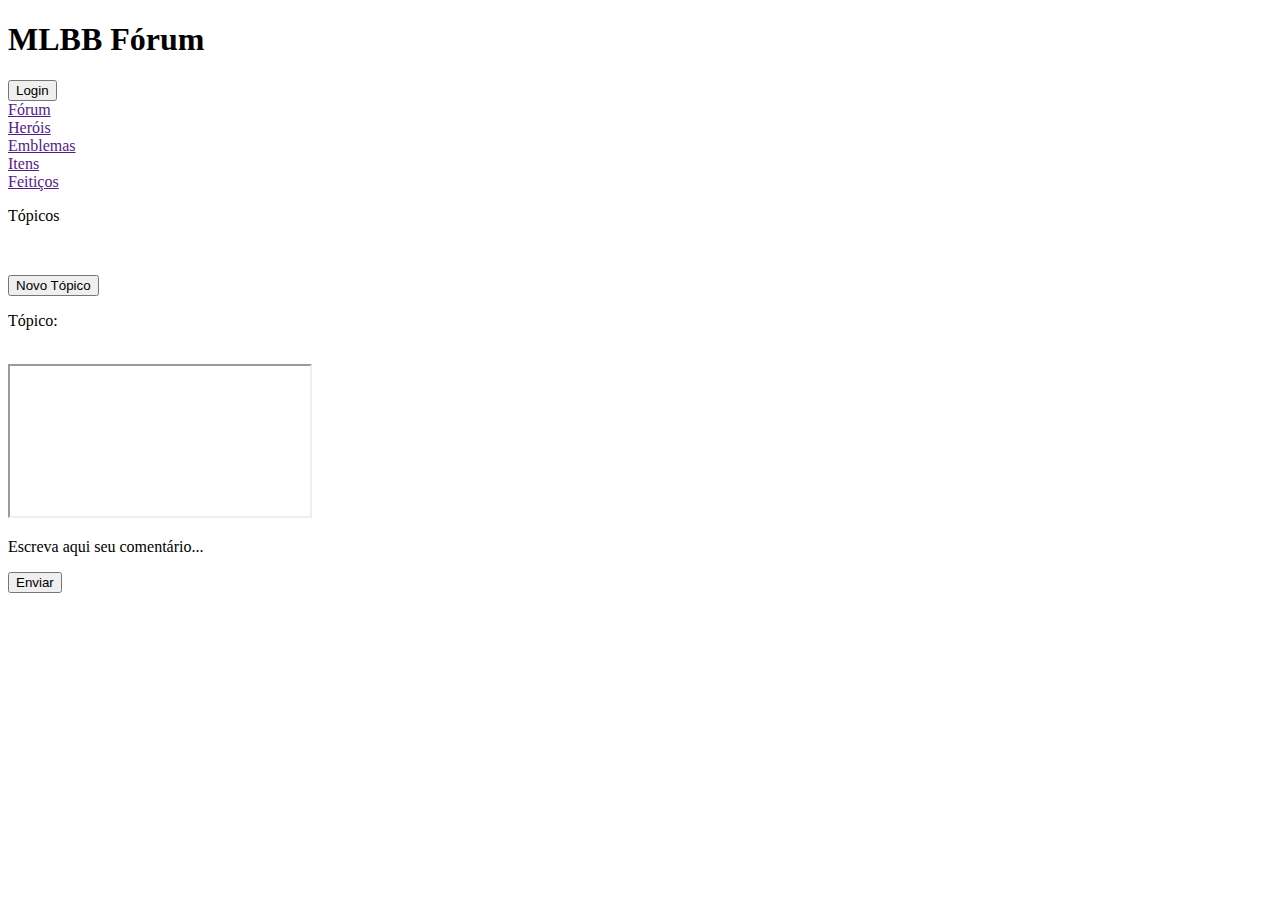
==== Codigos/index.html @ 2869221a "Criado pasta Codigos e inserido arquivo index.html" ====
<!DOCTYPE html>
<html lang="pt-br">
<head>
	<title>MLBB Fórum</title>
	<meta charset="utf-8">
	<meta name="viewport" content="width=device-width, initial-scale=1.0"> 
	<link rel="stylesheet" href="styles.css">
	<script src="script.js"></script>
</head>
<body>
	<div class="topnav" id="topnav">
		<h1>MLBB Fórum</h1>
		<button class="btnFlat" id="btnLogin">Login</button>
	</div>
	<div class="sidenav" id="sidenav">
		<a href="">Fórum</a><br>
		<a href="">Heróis</a><br>
		<a href="">Emblemas</a><br>
		<a href="">Itens</a><br>
		<a href="">Feitiços</a><br>
	</div>
	<div class="divTopicos" id="divTopicos">
		<p>Tópicos</p><br>
		<ul class="list" id="listTopicos">
		</ul>
		<button>Novo Tópico</button>
	</div>
	<div class="iframe" id="iframeTopicos">
		<p>Tópico:</p><br>
		<iframe src=""></iframe>
		<div class="commentBox" id="commentBox">
			<p>Escreva aqui seu comentário...</p>
			<button id="btnEnviar">Enviar</button>
		</div>
	</div>
</body>
</html>
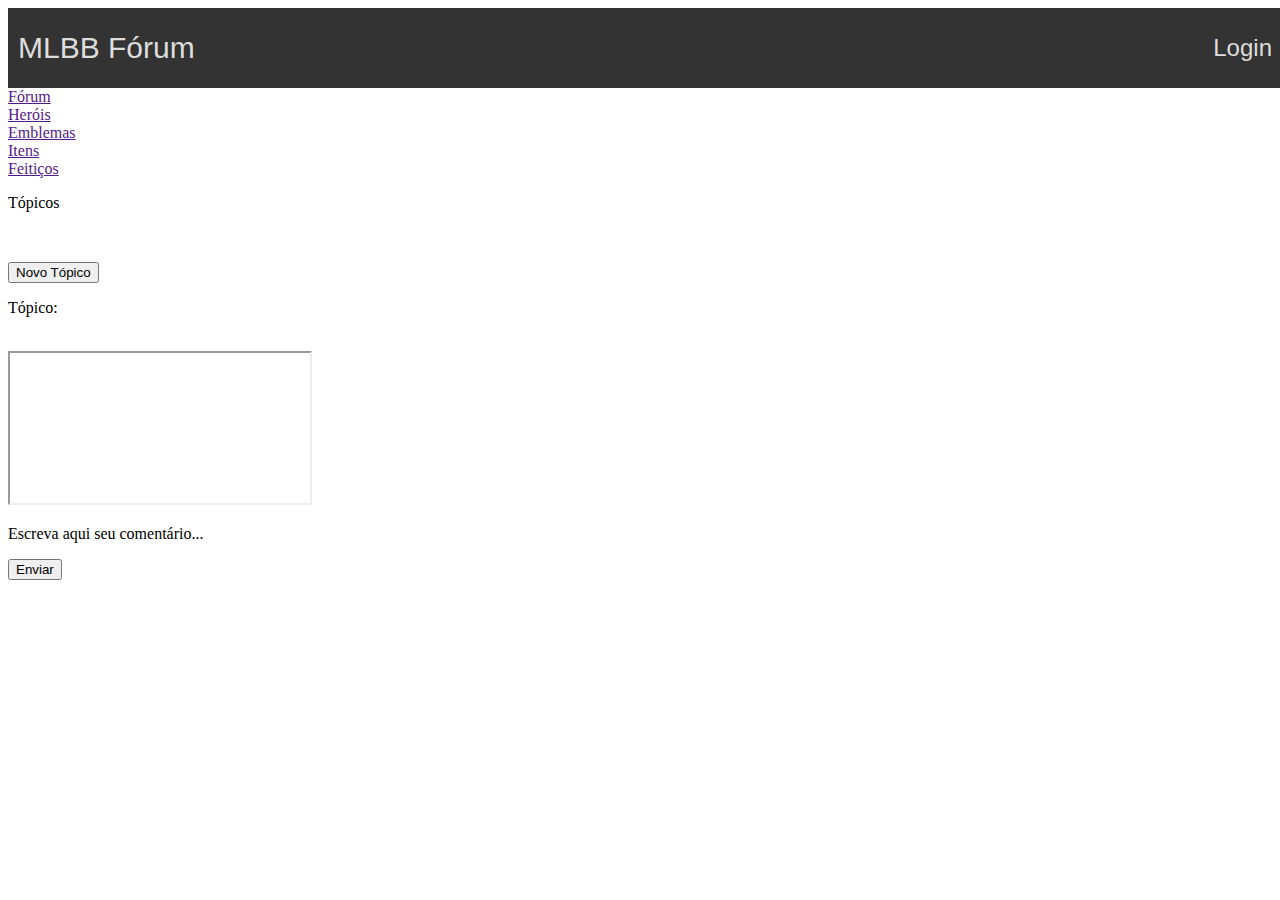
==== commit 26cd34b3: "Adicionado link para logotipo e melhorado centralização de objetos" ====
--- a/Codigos/index.html
+++ b/Codigos/index.html
@@ -9,7 +9,7 @@
 </head>
 <body>
 	<div class="topnav" id="topnav">
-		<h1>MLBB Fórum</h1>
+		<a class="logo" href="index.html">MLBB Fórum</a>
 		<button class="btnFlat" id="btnLogin">Login</button>
 	</div>
 	<div class="sidenav" id="sidenav">
--- a/Codigos/styles.css
+++ b/Codigos/styles.css
@@ -0,0 +1,57 @@
+.logo {
+	/* Centralização*/
+	position: absolute;
+	top: 50%;
+	transform: translate(0, -50%);
+	margin-left: 10px;
+
+	color: #DDD;
+	font-size: 30px;
+	transition: .5s;
+	font-family: "Lato", sans-serif;
+	text-decoration: none;
+}
+
+.logo:hover {
+	transition: all 0.3s ease-in-out;
+	color: #DDD;
+	font-size: 38px;
+	transform:scale(1.1);
+	transform: translate(0, -50%);
+}
+
+.topnav {
+	position: relative;
+	background-color: #333;
+	overflow: hidden;
+	height: 80px;
+	width: 100vw;
+	display: inline-block;
+	vertical-align: middle;
+}
+
+.btnFlat {
+	/*Centralização*/
+	position: absolute;
+	right: 0;
+	margin-right: 10px;
+	top: 50%;
+	transform: translate(0, -50%);
+
+    border: none;
+    outline: none;
+    cursor: pointer;
+    background: none;
+    transition: .5s;
+    font-size: 24px;
+    font-family: "Lato",sans-serif;
+	color: #DDD;
+}
+
+.btnFlat:hover {
+	transition: all 0.3s ease-in-out;
+	color: #DDD;
+	font-size: 28px;
+	transform:scale(1.1);
+	transform: translate(0, -50%);
+}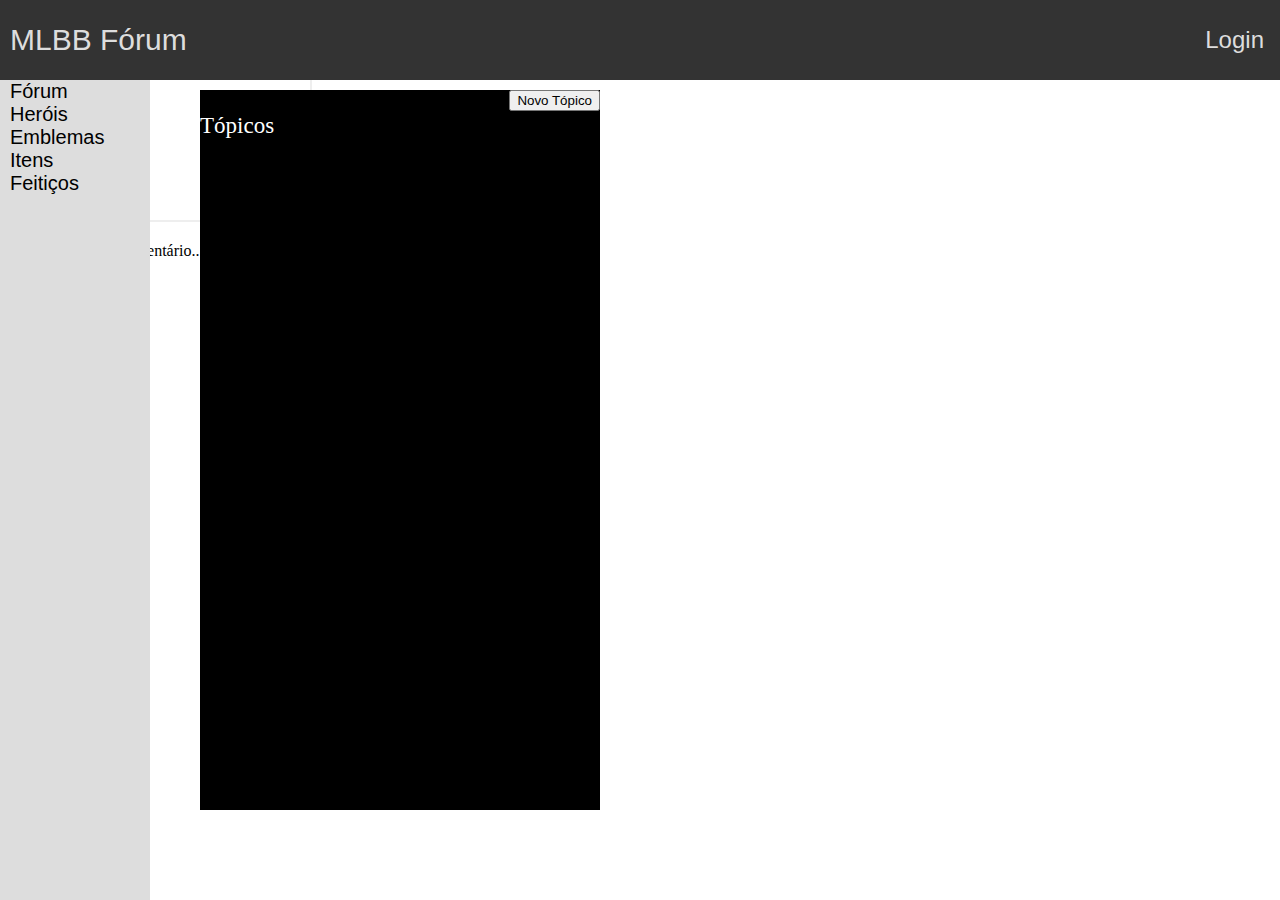
==== commit 7cb818c5: "Posicionamento inicial de elementos da lista de tópicos" ====
--- a/Codigos/index.html
+++ b/Codigos/index.html
@@ -23,7 +23,7 @@
 		<p>Tópicos</p><br>
 		<ul class="list" id="listTopicos">
 		</ul>
-		<button>Novo Tópico</button>
+		<button class="btnNovoTopico">Novo Tópico</button>
 	</div>
 	<div class="iframe" id="iframeTopicos">
 		<p>Tópico:</p><br>
--- a/Codigos/styles.css
+++ b/Codigos/styles.css
@@ -14,20 +14,64 @@
 
 .logo:hover {
 	transition: all 0.3s ease-in-out;
-	color: #DDD;
+	color: #44bcd8;
 	font-size: 38px;
 	transform:scale(1.1);
 	transform: translate(0, -50%);
 }
 
+.sidenav {
+	position: fixed;
+	left: 0px;
+	top: 80px;
+	height: 100%;
+	width: 150px;
+	background-color: #DDD;
+}
+
+.sidenav a{
+	margin-left: 10px;
+	text-decoration: none;
+	color: black;
+	font-size: 20px;
+	font-family: "Lato", sans-serif;
+}
+
+.sidenav a:hover {
+	transition: all 0.3s ease-in-out;
+	font-size: 25px;
+	transform:scale(1.1);
+	transform: translate(0, -50%);
+}
+
 .topnav {
-	position: relative;
+	position: fixed;
+	top: 0px;
+	left: 0px;
 	background-color: #333;
-	overflow: hidden;
 	height: 80px;
 	width: 100vw;
-	display: inline-block;
 	vertical-align: middle;
+}
+
+.divTopicos {
+	position: fixed;
+	left: 200px;
+	top: 90px;
+	background-color: black;
+	width: 400px;
+	height: 80%;
+}
+
+.divTopicos p {
+	color: white;
+	font-size: 23px;
+}
+
+.btnNovoTopico {
+	position: absolute;
+	right: 0px;
+	top: 0px;	
 }
 
 .btnFlat {
@@ -50,8 +94,9 @@
 
 .btnFlat:hover {
 	transition: all 0.3s ease-in-out;
-	color: #DDD;
+	color: #44bcd8;
 	font-size: 28px;
 	transform:scale(1.1);
 	transform: translate(0, -50%);
-}+}
+
